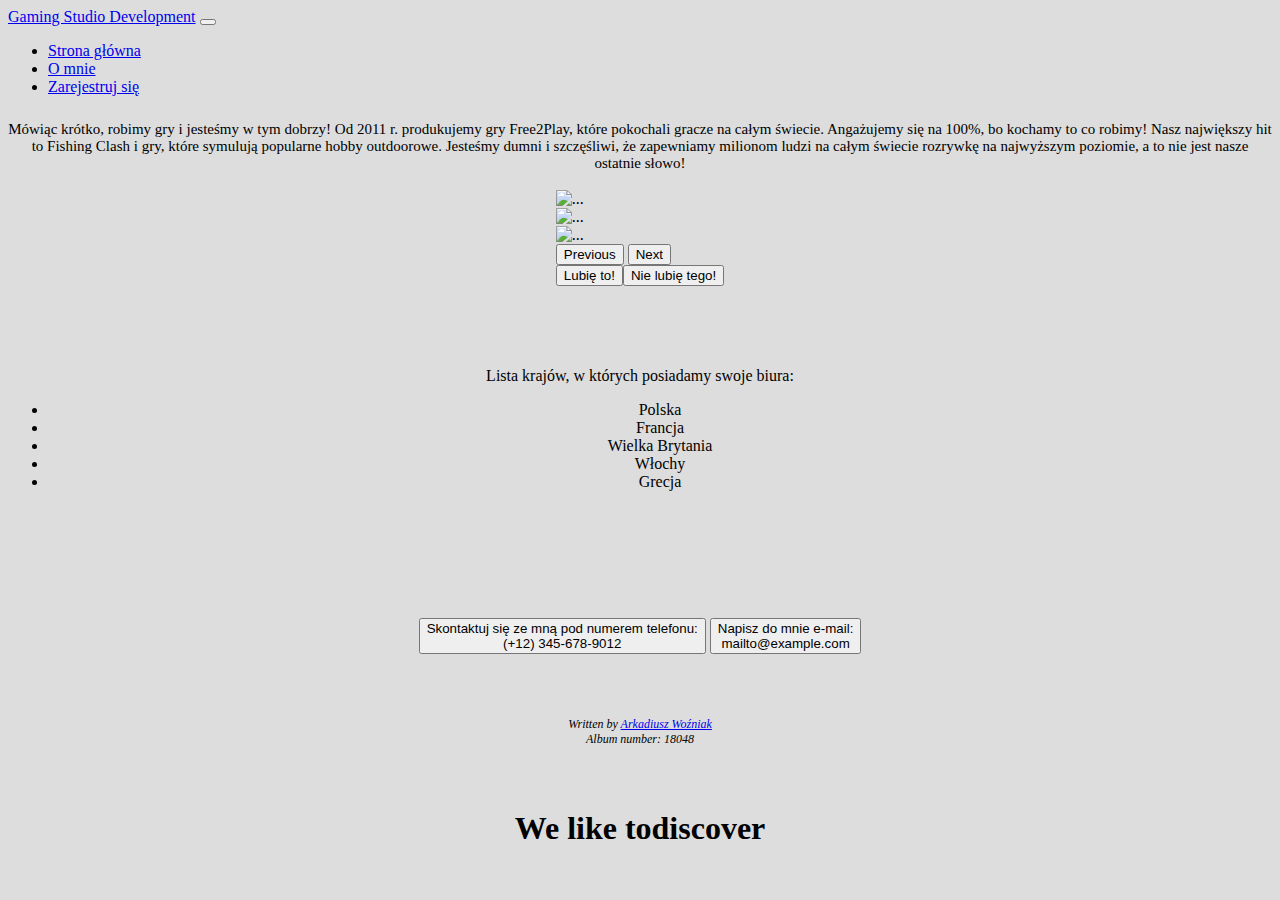
==== index.html @ 9ad81d12 "Add files via upload" ====
<!doctype html>
  <head>
    <!-- Required meta tags -->
    <meta charset="utf-8">
    <meta name="viewport" content="width=device-width, initial-scale=1">

    <!-- Bootstrap CSS -->
    <link href="https://cdn.jsdelivr.net/npm/bootstrap@5.1.3/dist/css/bootstrap.min.css" rel="stylesheet" integrity="sha384-1BmE4kWBq78iYhFldvKuhfTAU6auU8tT94WrHftjDbrCEXSU1oBoqyl2QvZ6jIW3" crossorigin="anonymous">
    <link href="style.css" rel="stylesheet">

    <title>GSD</title>
  </head>
  <body>

    
    <nav class="navbar navbar-expand-lg navbar-light bg-light">
        <div class="container-fluid">
          <a class="navbar-brand" href="#">Gaming Studio Development</a>
          <button class="navbar-toggler" type="button" data-bs-toggle="collapse" data-bs-target="#navbarSupportedContent" aria-controls="navbarSupportedContent" aria-expanded="false" aria-label="Toggle navigation">
            <span class="navbar-toggler-icon"></span>
          </button>
          <div class="collapse navbar-collapse" id="navbarSupportedContent">
            <ul class="navbar-nav me-auto mb-2 mb-lg-0">
              <li class="nav-item">
                <a class="nav-link active" aria-current="page" href="index.html">Strona główna</a>
              </li>
              <li class="nav-item">
                <a class="nav-link" href="about.html">O mnie</a>
              </li>
              <li class="nav-item">
                <a class="nav-link" href="register.html">Zarejestruj się</a>
              </li>
              </li>
            </ul>
          </div>
        </div>
      </nav>


      <div class="dsc">Mówiąc krótko, robimy gry i jesteśmy w tym dobrzy! Od 2011 r. produkujemy gry Free2Play, które pokochali gracze na całym świecie. Angażujemy się na 100%, bo kochamy to co robimy! Nasz największy hit to Fishing Clash i gry, które symulują popularne hobby outdoorowe. Jesteśmy dumni i szczęśliwi, że zapewniamy milionom ludzi na całym świecie rozrywkę na najwyższym poziomie, a to nie jest nasze ostatnie słowo!</div>
      <br>
      <div class="sliders">
        <div id="carouselExampleControls" class="carousel slide" data-bs-ride="carousel">
            <div class="carousel-inner">
            <div class="carousel-item active">
                <img src="img/img1.jpg" class="d-block w-100" alt="...">
            </div>
            <div class="carousel-item">
                <img src="img/img2.jpg" class="d-block w-100" alt="...">
            </div>
            <div class="carousel-item">
                <img src="img/img3.jpg" class="d-block w-100" alt="...">
            </div>
            </div>
            <button class="carousel-control-prev" type="button" data-bs-target="#carouselExampleControls" data-bs-slide="prev">
            <span class="carousel-control-prev-icon" aria-hidden="true"></span>
            <span class="visually-hidden">Previous</span>
            </button>
            <button class="carousel-control-next" type="button" data-bs-target="#carouselExampleControls" data-bs-slide="next">
            <span class="carousel-control-next-icon" aria-hidden="true"></span>
            <span class="visually-hidden">Next</span>
            </button>
            <br>
              <div class="buttons">
                <button type="button" class="btn btn-primary">Lubię to!</button>
                <button type="button" class="btn btn-danger">Nie lubię tego!</button>
                
              </div>

              
        </div>
        
        </div>
        <br>
        <div class="coops">
          Lista krajów, w których posiadamy swoje biura:
          <ul class="list-group">
            <li class="list-group-item">Polska</li>
            <li class="list-group-item">Francja</li>
            <li class="list-group-item">Wielka Brytania</li>
            <li class="list-group-item">Włochy</li>
            <li class="list-group-item">Grecja</li>
          </ul>
        </div>

        
        
    <!-- Optional JavaScript; choose one of the two! -->

    <!-- Option 1: Bootstrap Bundle with Popper -->
    <script src="https://cdn.jsdelivr.net/npm/bootstrap@5.1.3/dist/js/bootstrap.bundle.min.js" integrity="sha384-ka7Sk0Gln4gmtz2MlQnikT1wXgYsOg+OMhuP+IlRH9sENBO0LRn5q+8nbTov4+1p" crossorigin="anonymous"></script>

    <!-- Option 2: Separate Popper and Bootstrap JS -->
    <!--
    <script src="https://cdn.jsdelivr.net/npm/@popperjs/core@2.10.2/dist/umd/popper.min.js" integrity="sha384-7+zCNj/IqJ95wo16oMtfsKbZ9ccEh31eOz1HGyDuCQ6wgnyJNSYdrPa03rtR1zdB" crossorigin="anonymous"></script>
    <script src="https://cdn.jsdelivr.net/npm/bootstrap@5.1.3/dist/js/bootstrap.min.js" integrity="sha384-QJHtvGhmr9XOIpI6YVutG+2QOK9T+ZnN4kzFN1RtK3zEFEIsxhlmWl5/YESvpZ13" crossorigin="anonymous"></script>
    -->

    
      <div class="stopka">
        <button type="button" class="btn btn-secondary btn-lg btn-block">Skontaktuj się ze mną pod numerem telefonu:
          <br>(+12) 345-678-9012
        </button>
        <button type="button" class="btn btn-primary btn-lg btn-block">Napisz do mnie e-mail:<br>
        mailto@example.com</button>
      </div>
    <div class="fixed-bottom">
        <address>
            Written by <a href="mailto:arekw99@gmail.com">Arkadiusz Woźniak</a><br>
            Album number: 18048
        </address>
    </div>

    <h1 class="discover">We like to<span class="badge badge-secondary">discover</span></h1>
  </body>
</html>
---- style.css ----
body{
    background-color: #DDDDDD;
}

address{
    font-size: 12px;
    text-align: center;
    margin-top: 5%;
}

.dsc{
    margin-top: 2%;
    text-align: center;
    font-size: 15px;
}

.sliders{
    justify-content: center;
    align-items: center;
    display: flex;
    flex-wrap: wrap;
}

.buttons{
    justify-content: center;
    align-items: center;
    display: flex;
    flex-wrap: wrap;
}

.stopka{
    text-align: center;
    margin-top: 10%;
}

.alert{
    text-align: center;
    margin-top: 5%;
}

.register{
    text-align: center;
    margin-top: 5%;
}

.coops{
    text-align: center;
    margin-top: 5%;
}

.discover{
    text-align: center;
    margin-top: 5%;
}
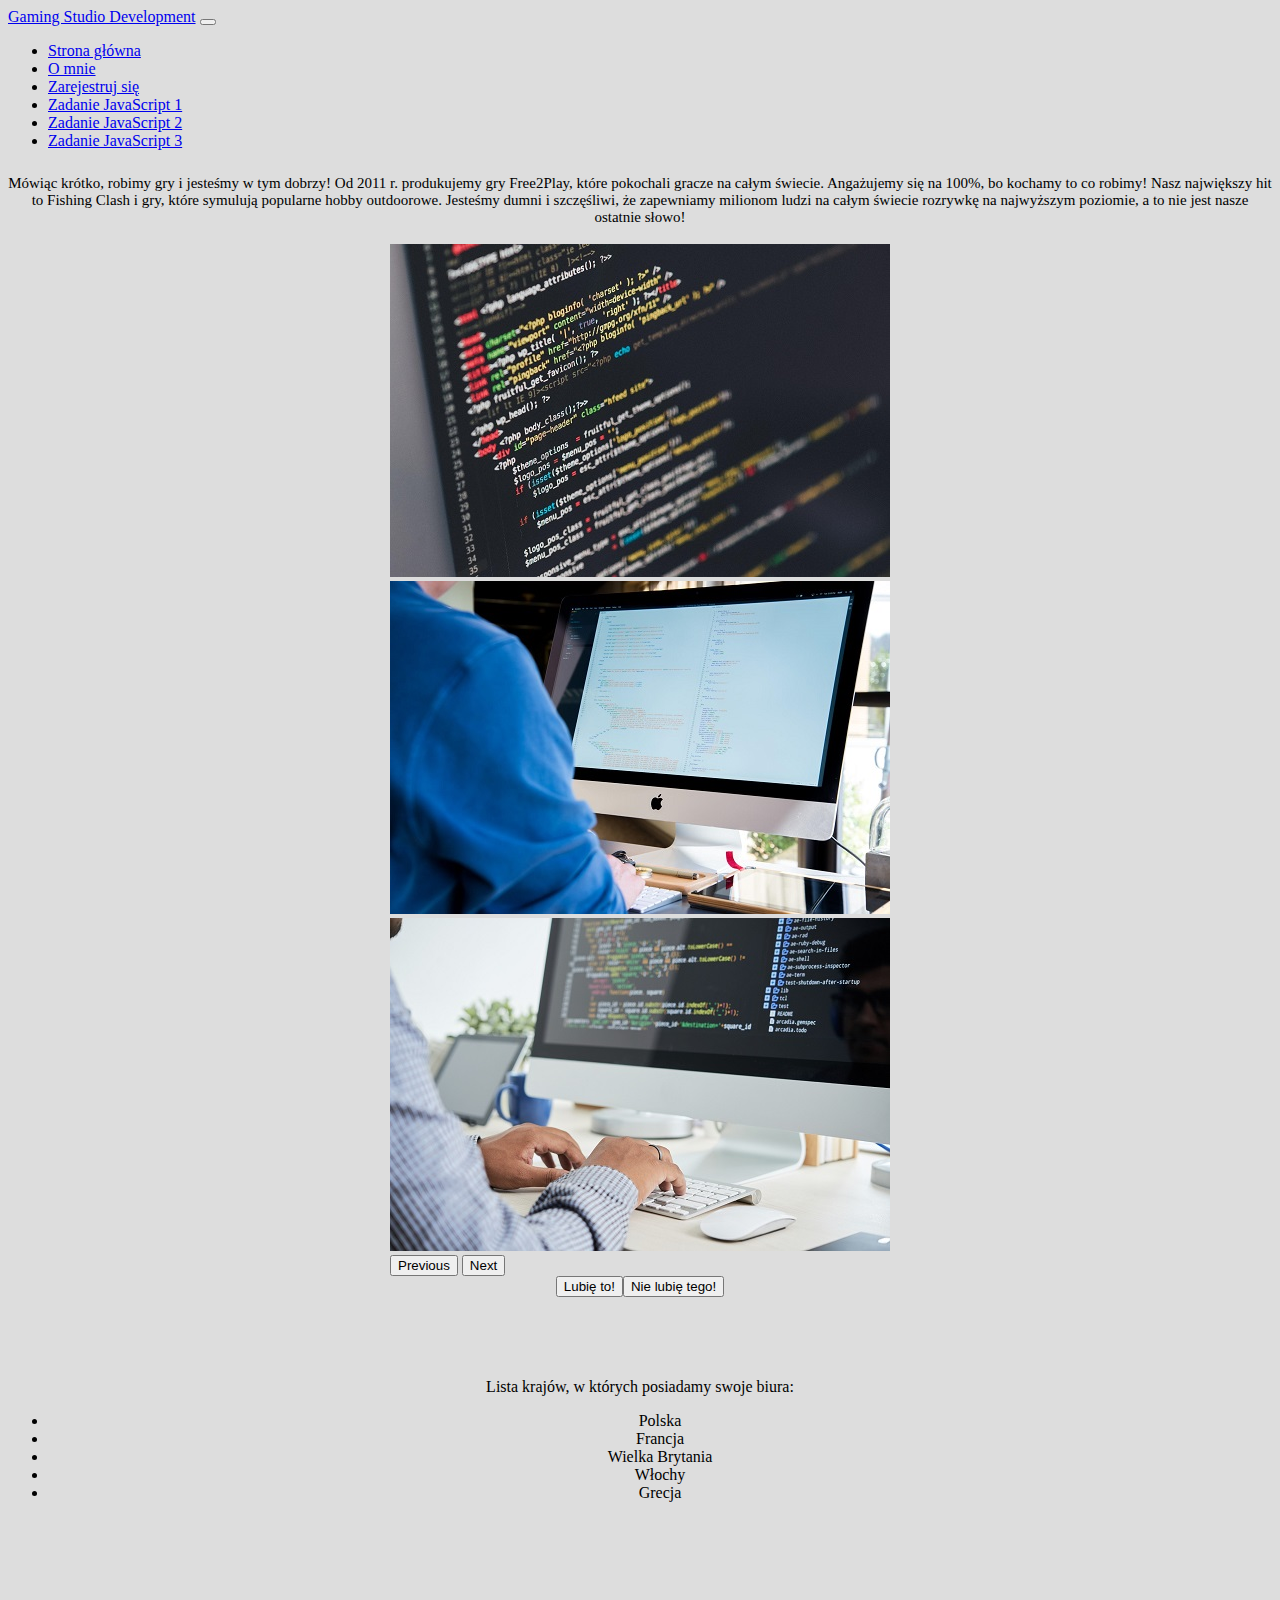
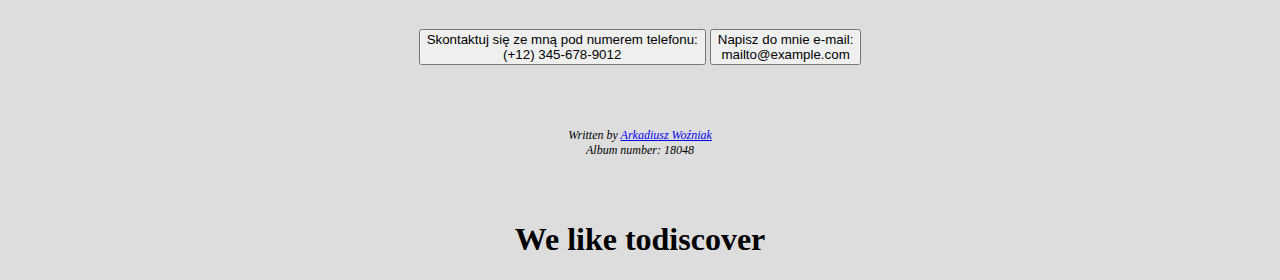
==== commit 2910903d: "Add files via upload" ====
--- a/index.html
+++ b/index.html
@@ -15,7 +15,7 @@
     
     <nav class="navbar navbar-expand-lg navbar-light bg-light">
         <div class="container-fluid">
-          <a class="navbar-brand" href="#">Gaming Studio Development</a>
+          <a class="navbar-brand" href="index.html">Gaming Studio Development</a>
           <button class="navbar-toggler" type="button" data-bs-toggle="collapse" data-bs-target="#navbarSupportedContent" aria-controls="navbarSupportedContent" aria-expanded="false" aria-label="Toggle navigation">
             <span class="navbar-toggler-icon"></span>
           </button>
@@ -29,6 +29,15 @@
               </li>
               <li class="nav-item">
                 <a class="nav-link" href="register.html">Zarejestruj się</a>
+              </li>
+              <li class="nav-item">
+                <a class="nav-link" href="JS3.html">Zadanie JavaScript 1</a>
+              </li>
+              <li class="nav-item">
+                <a class="nav-link" href="JS2.html">Zadanie JavaScript 2</a>
+              </li>
+              <li class="nav-item">
+                <a class="nav-link" href="JS1.html">Zadanie JavaScript 3</a>
               </li>
               </li>
             </ul>
